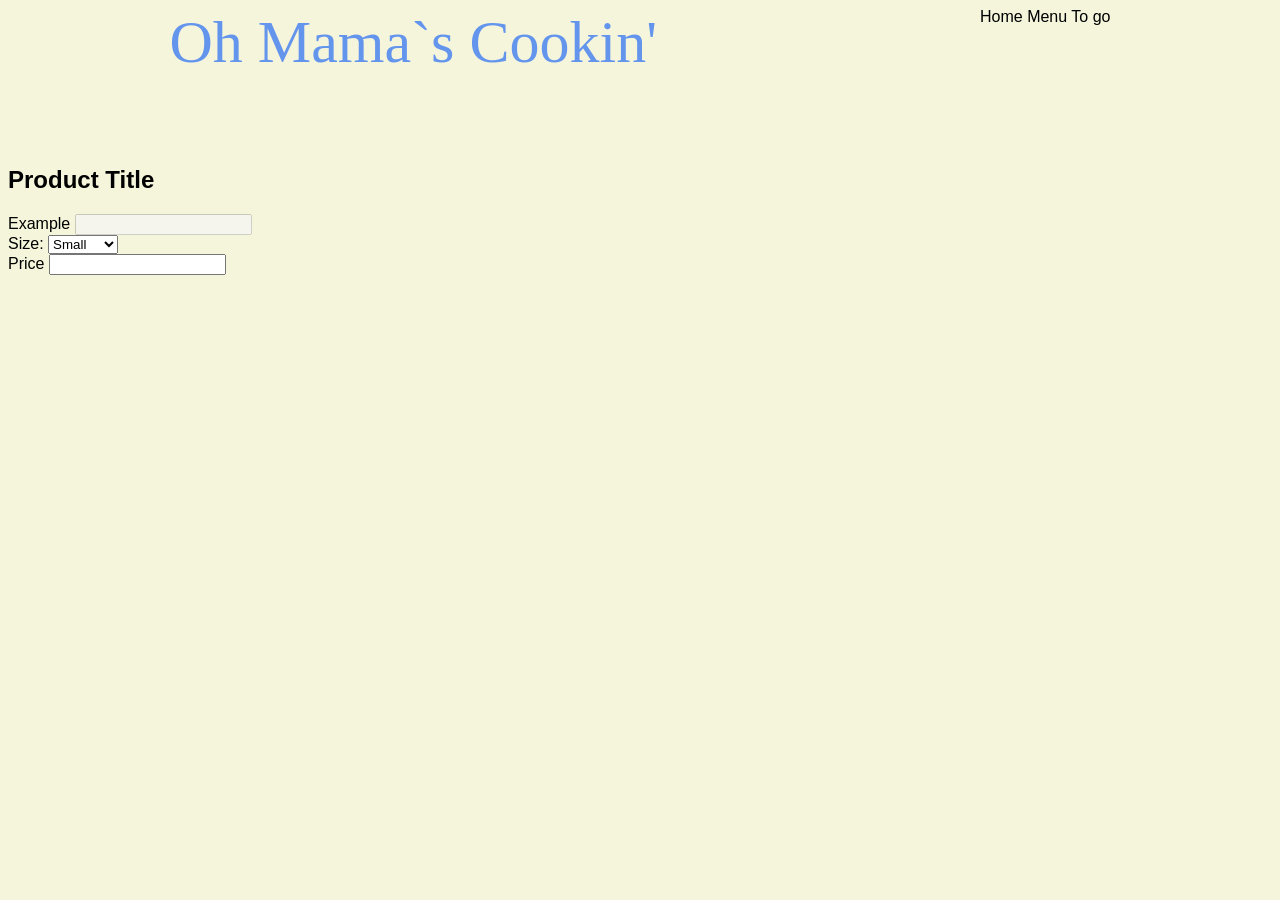
==== togo.html @ 2fb562b9 "Class 3 Updates" ====
<!DOCTYPE html>
<html lang="en">
<head>
    <meta charset="UTF-8">
    <meta name="viewport" content="width=device-width, initial-scale=1.0">
    <link rel="stylesheet" href="mystyle.css">
    <title>My Restaurant</title>
</head>
<body>
  <header class="site-init">
    <div class="navigation-bar">
        <div class="restaurant-title" >Oh Mama`s Cookin'</div>
        <nav>
            <a href="index.html">Home</a>
            <a href="menu.html">Menu</a>
            <a href="togo.html">To go</a>
            </nav>
        </div>
    </header>
    <main>
        <div>
        <div class="dish-month-img">
            <img src="">
        </div>
        <div class="form-container">
            <h2>Product Title</h2>
            <form>
                <!-- Example of input structure -->
                 <div class="input-control">
                    <label for="example">Example</label>
                    <input type="text" id="example" disabled/>
                </div>
                <!-- Start of mini Challenge-->
                 <div class="input-control">
                    <label>Size:</label>
                    <Select id="Size">
                    <option value="Small">Small</option>
                    <option value="Medium">Medium</option>
                    <option value="Large">Large</option>
                    </Select>
                </div>
                <div class="input-control">
                    <label>Price</label>
                    <input type="number">
                </div>

            </form>
        </div>
        </div>
        
    </main>  
</body>
</html>
---- mystyle.css ----
/*global*/
body{
    background-color: beige;
    font-family: arial;
}
a{
    color: black;
    text-decoration: none;
    }

    /*utilties*/
    .failing{
        font-weight: bold;
    }
    /*header*/
    .site-init{
        height: 120px;
    }
    .navigation-bar{
        display: flex;
        justify-content: space-around;
    }

    .menu-table,td,th{
        border: 1px solid black;
        border-collapse: collapse;
    }

    .menu-table th{
width: 400px;
height: 30px;
background-color: gray;
    }
    .menu-table td{
        padding: 10px;
        text-align: center;
        background-color: aliceblue;
        

    }
    /*main*/
    .dish-month-container{
        display: flex;
        justify-content: space-between;
    }
    .dish-month-img{
        width: 50%;
        margin-left: auto;
        margin-right: auto;
        

    }
    .dish-month-text{
        width: 50%;
       
    }

    .steak-img{
        width: 200px;
        height: 200px;
    }

    .restaurant-title{
        font-family: 'Franklin Gothic Medium';
        font-size: 60px;
        color: cornflowerblue;
    }
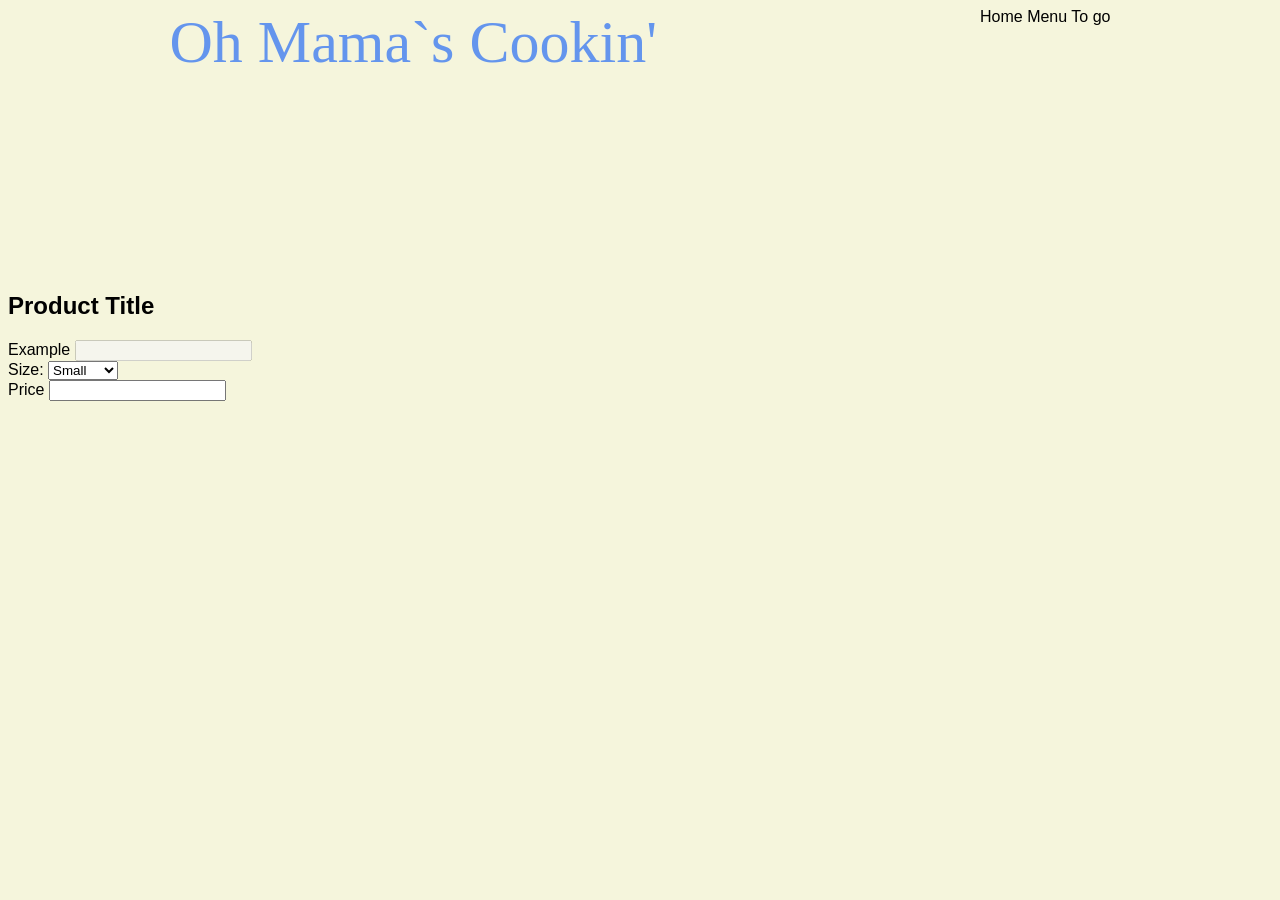
==== commit 406a4d09: "Update to home page" ====
--- a/togo.html
+++ b/togo.html
@@ -43,6 +43,9 @@
                     <label>Price</label>
                     <input type="number">
                 </div>
+                <div>
+                    
+                </div>
 
             </form>
         </div>
--- a/mystyle.css
+++ b/mystyle.css
@@ -20,7 +20,10 @@
         display: flex;
         justify-content: space-around;
     }
-
+    .bars{
+        display: none;
+        width: 30px;
+    }
     .menu-table,td,th{
         border: 1px solid black;
         border-collapse: collapse;
@@ -29,30 +32,61 @@
     .menu-table th{
 width: 400px;
 height: 30px;
-background-color: gray;
+background-color:cornflowerblue;
     }
     .menu-table td{
         padding: 10px;
         text-align: center;
         background-color: aliceblue;
-        
+    }
 
-    }
-    /*main*/
+    /*main: desktop view*/
     .dish-month-container{
         display: flex;
         justify-content: space-between;
     }
     .dish-month-img{
         width: 50%;
-        margin-left: auto;
-        margin-right: auto;
-        
+        margin-top: 10%;
+    }
 
-    }
     .dish-month-text{
         width: 50%;
        
+    }
+    /*mobile view*/
+    @media(max-width:768px){
+        .bars{
+        display: inline-block;
+        width: 30px;
+        }
+        .dish-month-container{
+            flex-direction: column;
+        }
+        .dish-month-img{
+            width: 100%;
+        }
+        .dish-month-text{
+            width: 100%;
+            font-size: 100%;
+        }
+    }
+
+    .all-dishes-container{
+        display: flex;
+        justify-content: center;
+        gap: 10px;
+        margin-top: 20px;
+        margin-bottom: 50%;
+    }
+    .dish-container{
+        background-color: cornflowerblue;
+        width: 30%;
+    }
+    @media(max-width:768px){
+        .all-dishes-container{
+            flex-direction: column;
+        }
     }
 
     .steak-img{
@@ -64,4 +98,21 @@
         font-family: 'Franklin Gothic Medium';
         font-size: 60px;
         color: cornflowerblue;
-    }+    }
+    /*Top Title*/
+    .top-title{
+        margin-top: 3%;
+        text-align: center;
+        color: cornflowerblue;
+        font-size: 60px;
+        font-family: 'Franklin Gothic Medium';
+    }
+
+    /*BBQ Title*/
+    .BBQ-title{
+        margin-top: 20%;
+        text-align: center;
+        color: cornflowerblue;
+        font-size: 60px;
+        font-family: 'Franklin Gothic Medium';
+    }
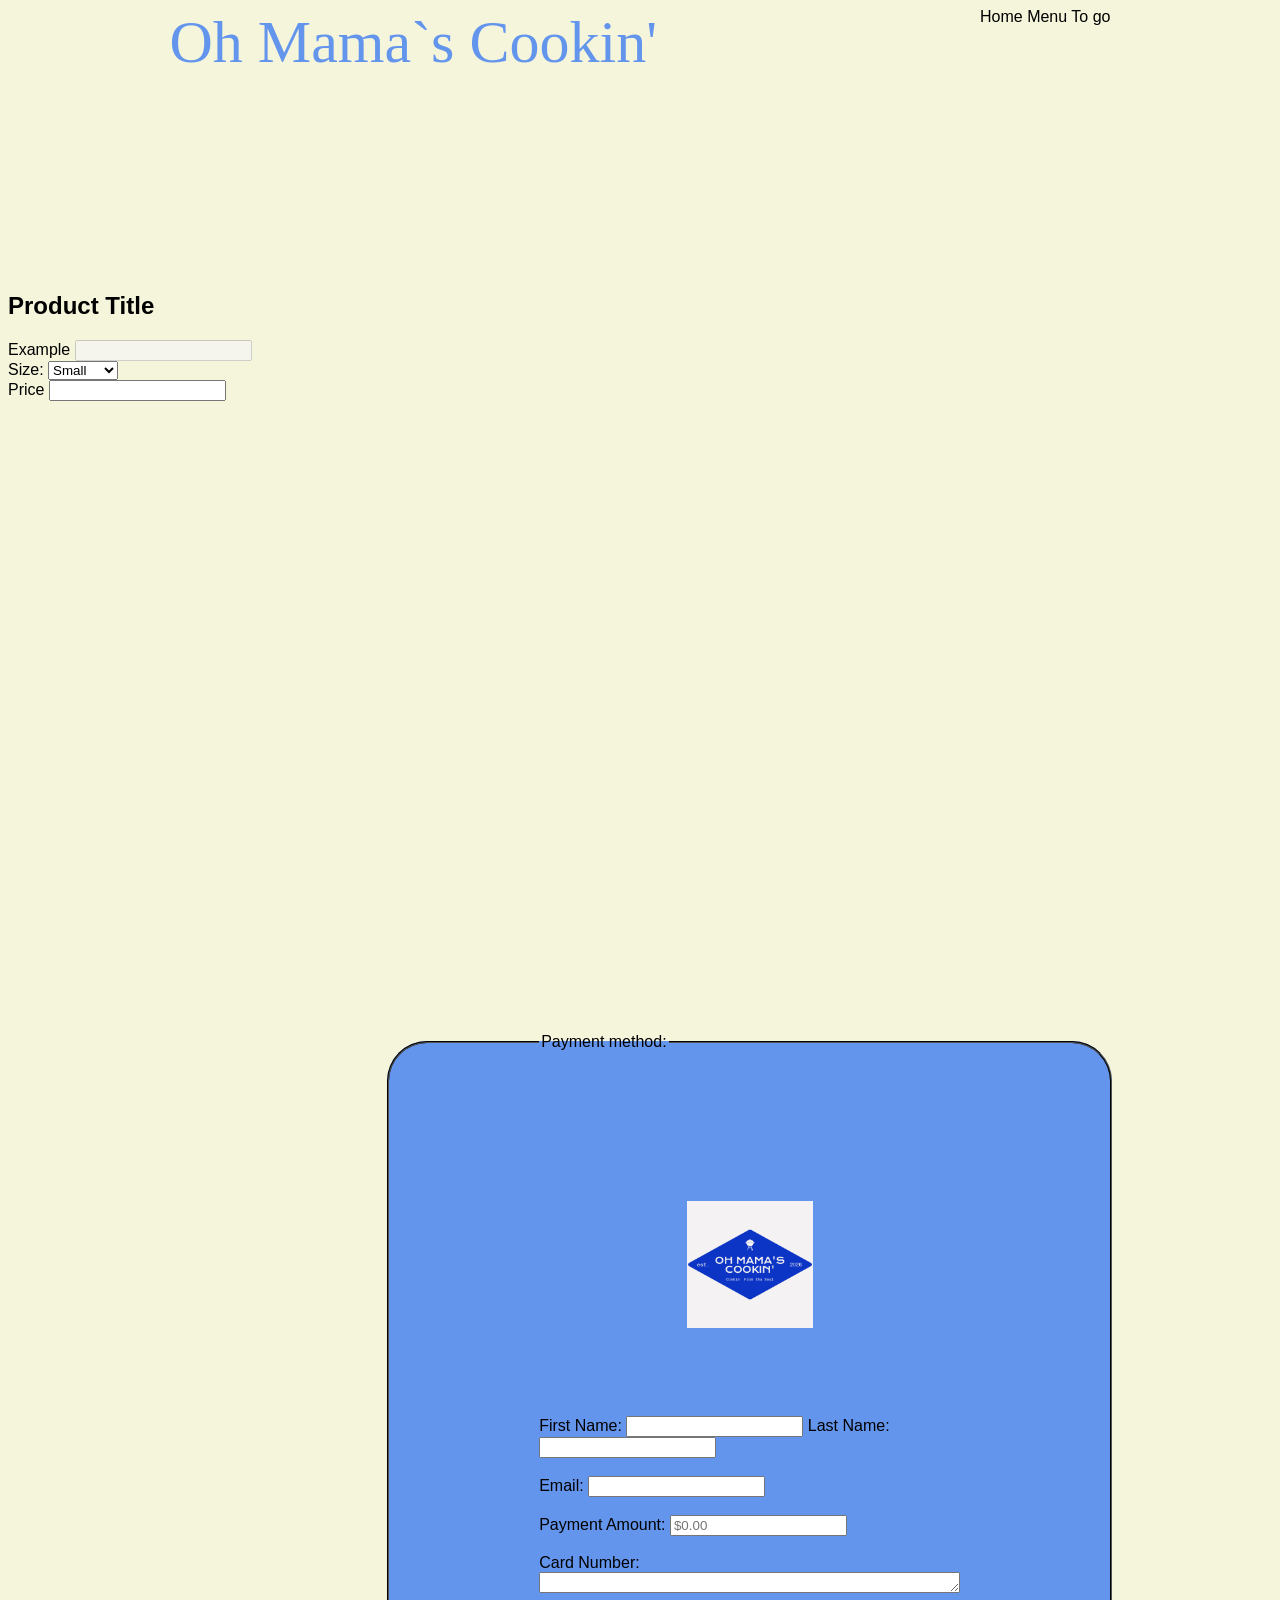
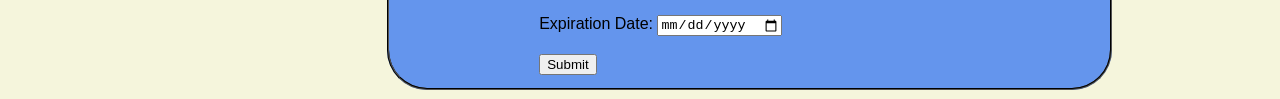
==== commit a6a3457a: "Togo Payment" ====
--- a/togo.html
+++ b/togo.html
@@ -43,11 +43,28 @@
                     <label>Price</label>
                     <input type="number">
                 </div>
-                <div>
-                    
-                </div>
-
             </form>
+            
+            <form>
+        <fieldset class="to-go-payment">
+            <legend class="togo-payment title" >Payment method:</legend>
+            <img class="logo" src="Restaurant-color-logo.png "><br>
+    <form action="" method="">
+        <label for="fname">First Name:</label>
+        <input type="text" id="fname"/>
+        <label for="lname">Last Name:</label>
+        <input type="text" id="lname"/><br><br>
+        <label for="mail">Email:</label>
+        <input type="email" id="mail"><br/><br>
+        <label>Payment Amount:</label>
+        <input type="number" placeholder="$0.00"><br><br>
+        <label for="card-number">Card Number:</label>
+        <textarea id="card-number" rows="1" cols="50"></textarea><br/><br>
+        <label for="Expiration-Date">Expiration Date:</label>
+        <input type="date" id="Expiration-Date"><br/><br>
+        <input type="submit" value="Submit"/>
+        </fieldset>
+        </form>
         </div>
         </div>
         
--- a/mystyle.css
+++ b/mystyle.css
@@ -116,3 +116,22 @@
         font-size: 60px;
         font-family: 'Franklin Gothic Medium';
     }
+    
+    /*TO-GO*/
+    .to-go-payment{
+    text-align: left;
+    margin-left: 30%;
+    margin-right: 750px;
+    margin-top: 50%;
+    padding: 150px;
+    padding-bottom: 1%;
+    background-color: cornflowerblue;
+    border-color: black;
+    border-radius: 40px;
+
+    }
+.logo{
+    width: 30%;
+    margin-left: 35%;
+    margin-bottom: 20%;
+}
